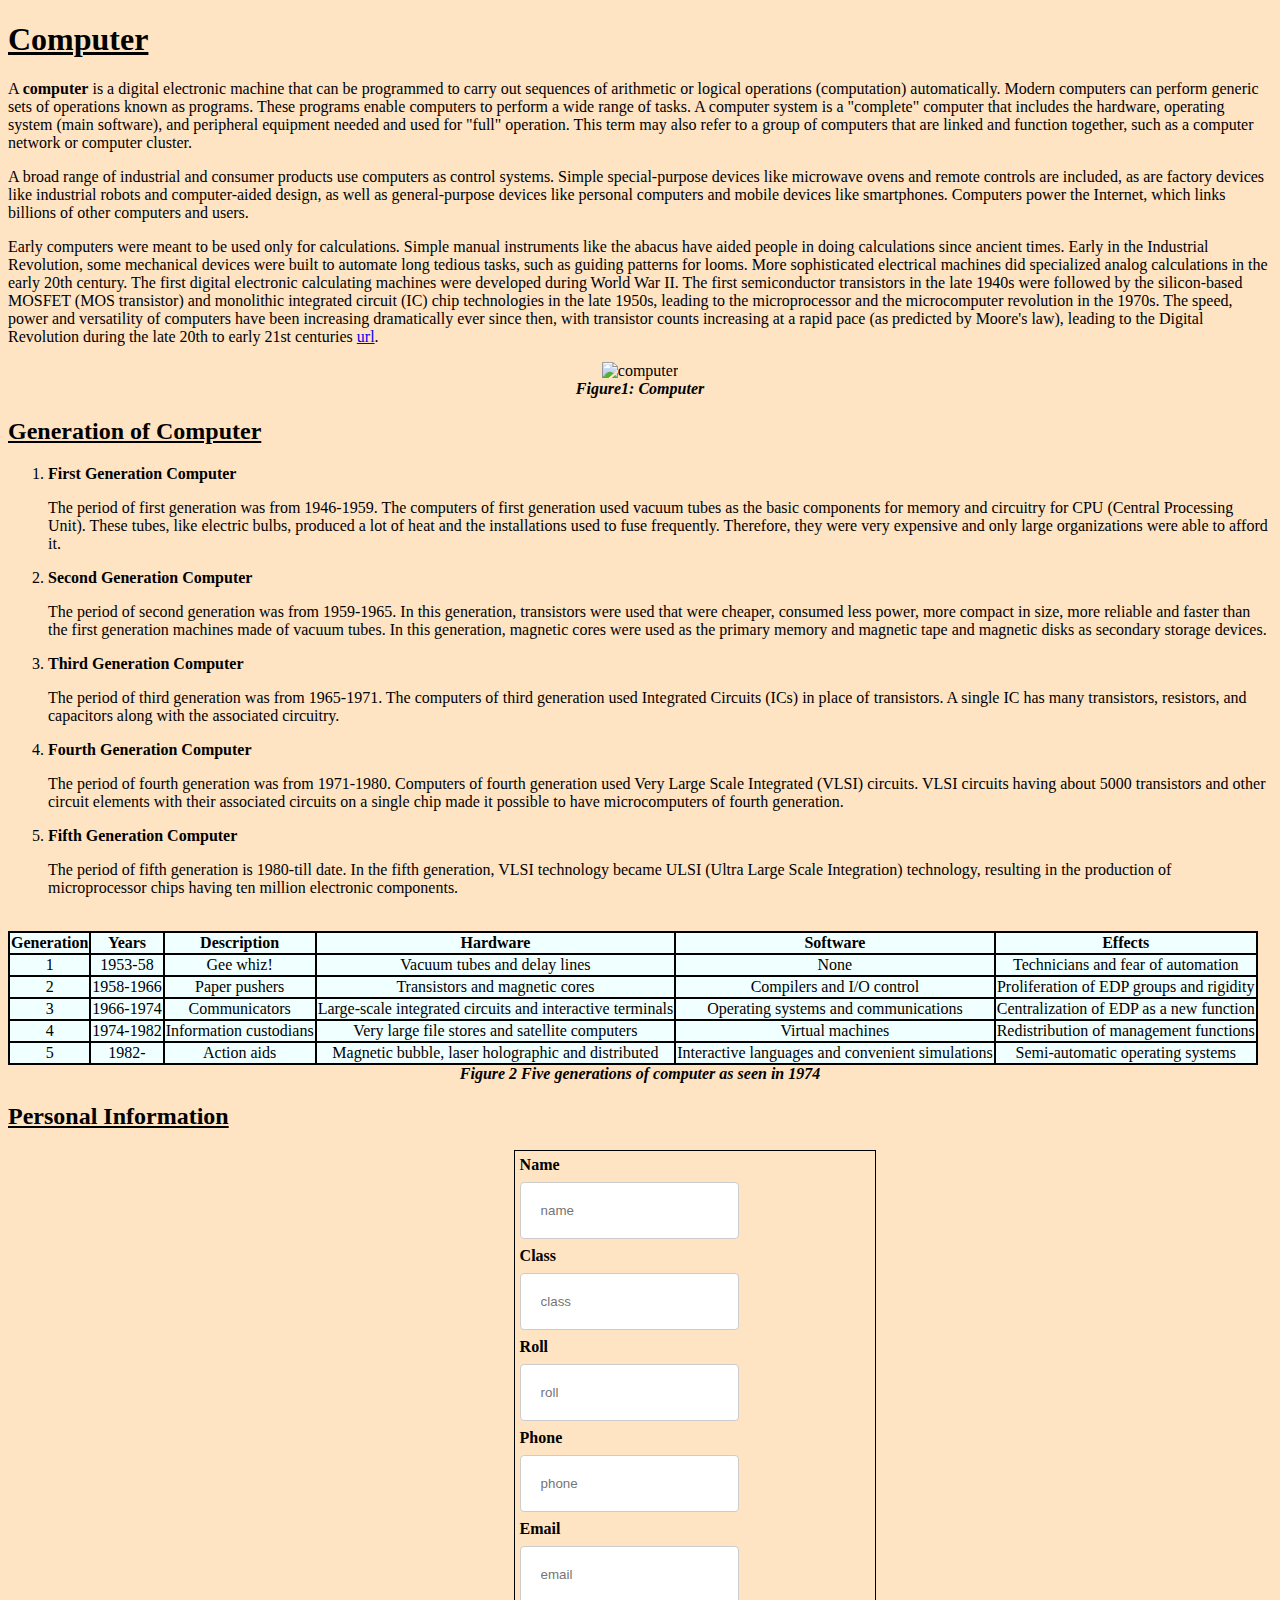
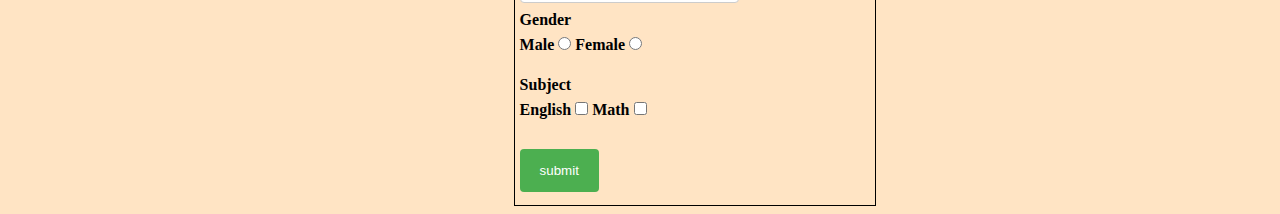
==== index.html @ 4d734068 "first commit" ====
<!DOCTYPE html>
<html lang="en">

<head>
    <meta name="viewport" content="width=device-width, initial-scale=1.0">
    <title>Website</title>
    <style>
        body {background-color: bisque;}
        table,td,th {
            background-color: azure;
            border: 2px solid black;
            border-collapse: collapse;
            padding: 20x;
            text-align: center;}
        form{
        border: 1px solid black;
        max-width: 350px;
        margin-left: 40%;
        padding: 5px; }

        label{
        font-weight: bolder;
        margin-bottom: 10px;
        }

        input{
        padding: 12px 20px;
        margin: 8px 0;
        display: inline-block;
        border: 1px solid #ccc;
        border-radius: 4px;
        box-sizing: border-box;
        padding: 20px;
        }
        input[type=submit] {
            background-color: #4CAF50;
            color: white;
            padding: 14px 20px;
            margin: 8px 0;
            border: none;
            border-radius: 4px;
            cursor: pointer;
            }

            input[type=submit]:hover {
            background-color: #45a049;
            }
    </style>
</head>

<body>
    <h1><u>Computer</u></h1>
    <p>A <b>computer</b> is a digital electronic machine that can be programmed to carry out sequences of arithmetic or logical
        operations (computation) automatically. Modern computers can perform generic sets of operations known as
        programs. These programs enable computers to perform a wide range of tasks. A computer system is a "complete"
        computer that includes the hardware, operating system (main software), and peripheral equipment needed and used
        for "full" operation. This term may also refer to a group of computers that are linked and function together,
        such as a computer network or computer cluster.</p>

     <p>A broad range of industrial and consumer products use computers as control systems. Simple special-purpose
        devices like microwave ovens and remote controls are included, as are factory devices like industrial robots and
        computer-aided design, as well as general-purpose devices like personal computers and mobile devices like
        smartphones. Computers power the Internet, which links billions of other computers and users.</p>

    <p>Early computers were meant to be used only for calculations. Simple manual instruments like the abacus have
        aided people in doing calculations since ancient times. Early in the Industrial Revolution, some mechanical
        devices were built to automate long tedious tasks, such as guiding patterns for looms. More sophisticated
        electrical machines did specialized analog calculations in the early 20th century. The first digital electronic
        calculating machines were developed during World War II. The first semiconductor transistors in the late 1940s
        were followed by the silicon-based MOSFET (MOS transistor) and monolithic integrated circuit (IC) chip
        technologies in the late 1950s, leading to the microprocessor and the microcomputer revolution in the 1970s. The
        speed, power and versatility of computers have been increasing dramatically ever since then, with transistor
        counts increasing at a rapid pace (as predicted by Moore's law), leading to the Digital Revolution during the
        late 20th to early 21st centuries <a href="https://en.wikipedia.org/wiki/Computer">url</a>.
        <center><img src="https://5.imimg.com/data5/EF/ZV/XI/SELLER-76766217/hp-desktop-computer-500x500-500x500.jpg" alt="computer"
         height="350" width="500"><br><em><b>Figure1: Computer</b></em></center></p>
    <h2><u>Generation of Computer</u></h2>
    <ol>
        <li><b>First Generation Computer</b></li>
        <p>The period of first generation was from 1946-1959. The computers of first generation used vacuum tubes as the basic components for memory and circuitry for CPU (Central Processing Unit). These tubes, like electric bulbs, produced a lot of heat and the installations used to fuse frequently. Therefore, they were very expensive and only large organizations were able to afford it.</p>
        <li><b>Second Generation Computer</b></li>
        <p>The period of second generation was from 1959-1965. In this generation, transistors were used that were cheaper, consumed less power, more compact in size, more reliable and faster than the first generation machines made of vacuum tubes. In this generation, magnetic cores were used as the primary memory and magnetic tape and magnetic disks as secondary storage devices.</p>
        <li><b>Third Generation Computer</b></li>
        <p>The period of third generation was from 1965-1971. The computers of third generation used Integrated Circuits (ICs) in place of transistors. A single IC has many transistors, resistors, and capacitors along with the associated circuitry.</p>
        <li><b>Fourth Generation Computer</b></li>
        <p>The period of fourth generation was from 1971-1980. Computers of fourth generation used Very Large Scale Integrated (VLSI) circuits. VLSI circuits having about 5000 transistors and other circuit elements with their associated circuits on a single chip made it possible to have microcomputers of fourth generation.</p>
        <li><b>Fifth Generation Computer</b></li>
        <p>The period of fifth generation is 1980-till date. In the fifth generation, VLSI technology became ULSI (Ultra Large Scale Integration) technology, resulting in the production of microprocessor chips having ten million electronic components.</p>
    </ol><br>

    <table>
        <tr>
            <th>Generation</th>
            <th>Years</th>
            <th>Description</th>
            <th>Hardware</th>
            <th>Software</th>
            <th>Effects</th>
        </tr>
        <tr>
            <td>1</td>
            <td>1953-58</td>
            <td>Gee whiz!</td>
            <td>Vacuum tubes and delay lines</td>
            <td>None</td>
            <td>Technicians and fear of automation</td>
        </tr>
        <tr>
            <td>2</td>
            <td>1958-1966</td>
            <td>Paper pushers</td>
            <td>Transistors and magnetic cores</td>
            <td>Compilers and I/O control</td>
            <td>Proliferation of EDP groups and rigidity</td>
        </tr>
        <tr>
            <td>3</td>
            <td>1966-1974</td>
            <td>Communicators</td>
            <td>Large-scale integrated circuits and interactive terminals</td>
            <td>Operating systems and communications</td>
            <td>Centralization of EDP as a new function</td>
        </tr>
        <tr>
            <td>4</td>
            <td>1974-1982</td>
            <td>Information custodians</td>
            <td>Very large file stores and satellite computers</td>
            <td>Virtual machines</td>
            <td>Redistribution of management functions</td>
        </tr>
        <tr>
            <td>5</td>
            <td>1982-</td>
            <td>Action aids</td>
            <td>Magnetic bubble, laser holographic and distributed</td>
            <td>Interactive languages and convenient simulations</td>
            <td>Semi-automatic operating systems</td>
        </tr>
        
    </table>
    <center><em><b>Figure 2 Five generations of computer as seen in 1974</b></em></center>
    <h2><u>Personal Information</u></h1>

<form action="index.html" method="Post/Get">
        <label for="fname">Name</label><br>
        <input type="text" placeholder="name" id="fname" ><br>
        <label for="class">Class</label><br>
        <input type="text" placeholder="class" id="class" ><br>
        <label for="roll">Roll</label><br>
        <input type="text" placeholder="roll" id="roll" ><br>
        <label for="phone">Phone</label><br>
        <input type="number" placeholder="phone" id="phone" ><br>
        <label for="email">Email</label><br>
        <input type="email" placeholder="email" id="email" ><br>
        <label for="gender">Gender</label><br>
        <label for="male">Male</label>
        <input type="radio" name="gender" value="male">
        <label for="female">Female</label>
        <input type="radio" id="female" value="female"><br><br>
        <label for="subject">Subject</label><br>
        <label for="english">English</label>
        <input type="checkbox" value="english" id="english">
        <label for="math">Math</label>
        <input type="checkbox" value="math" id="subject"><br><br>
        <input type="submit" value="submit">
</form>


</body>

</html>
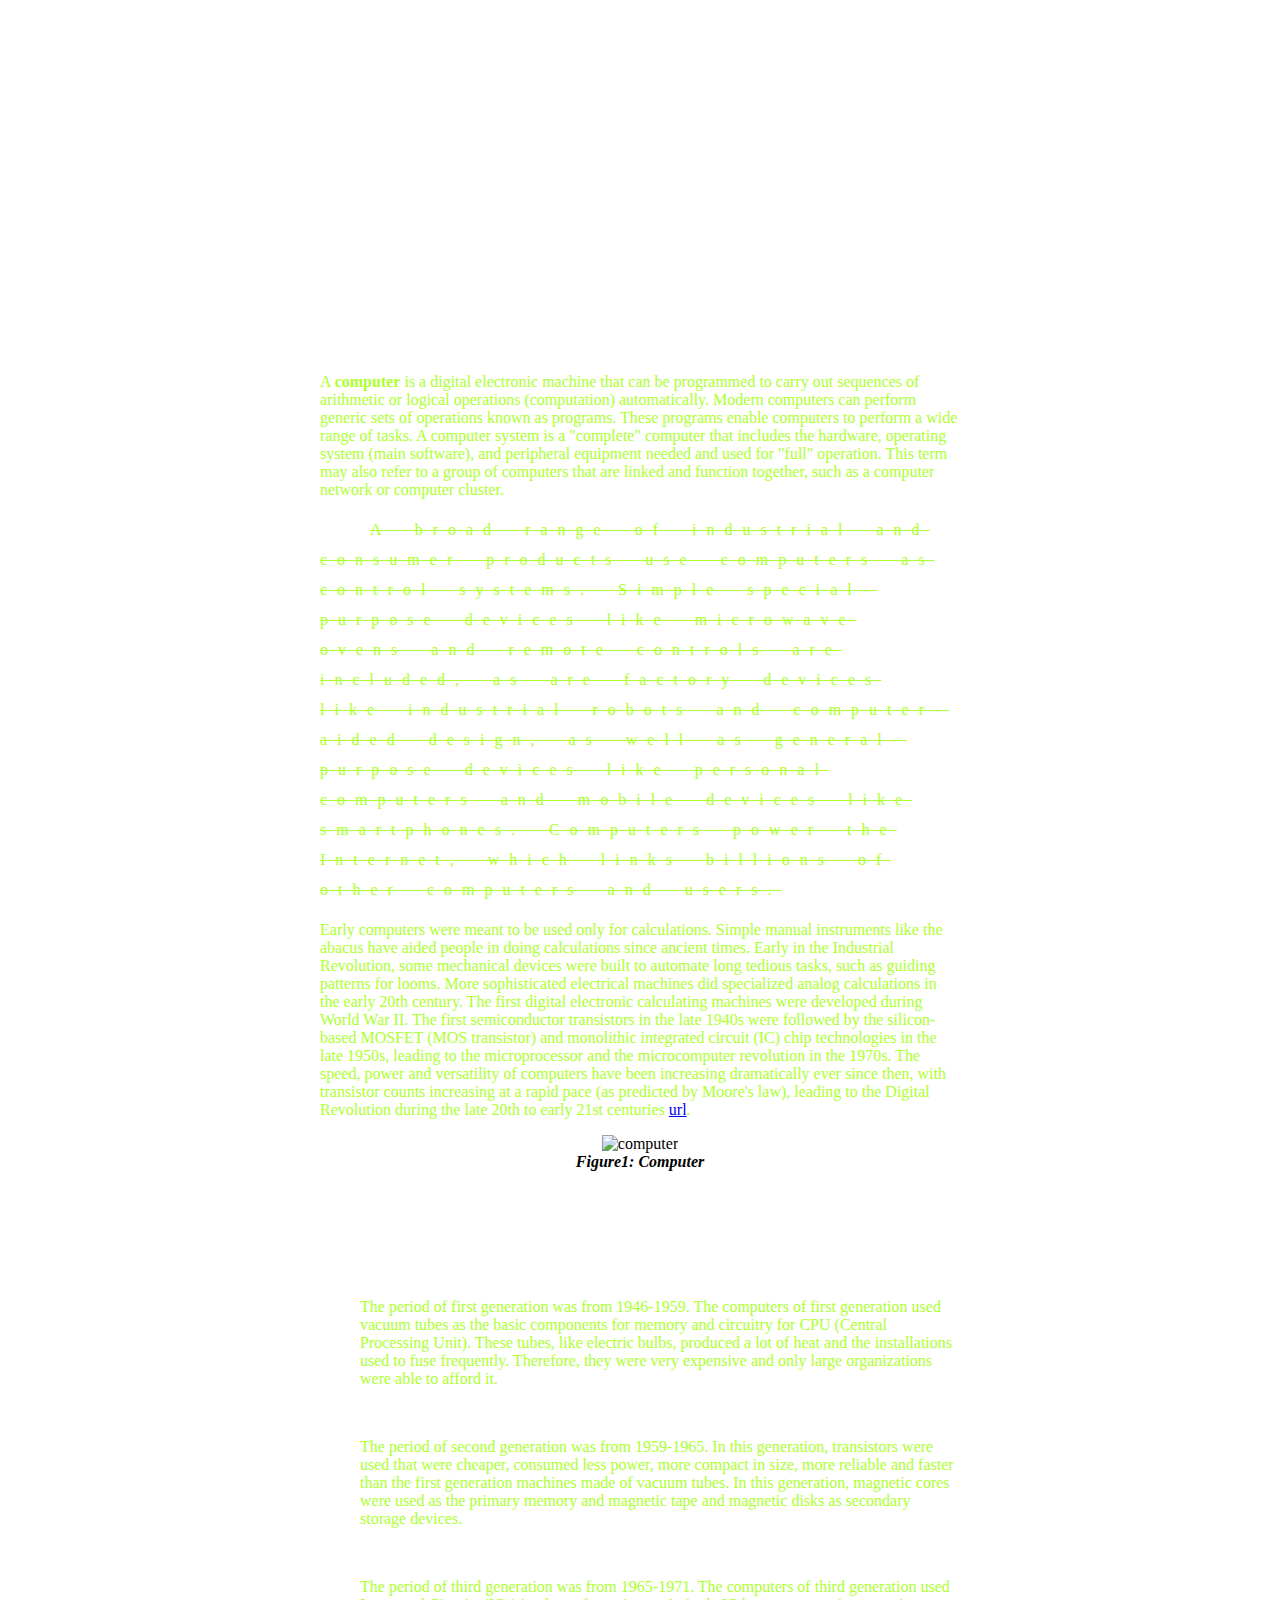
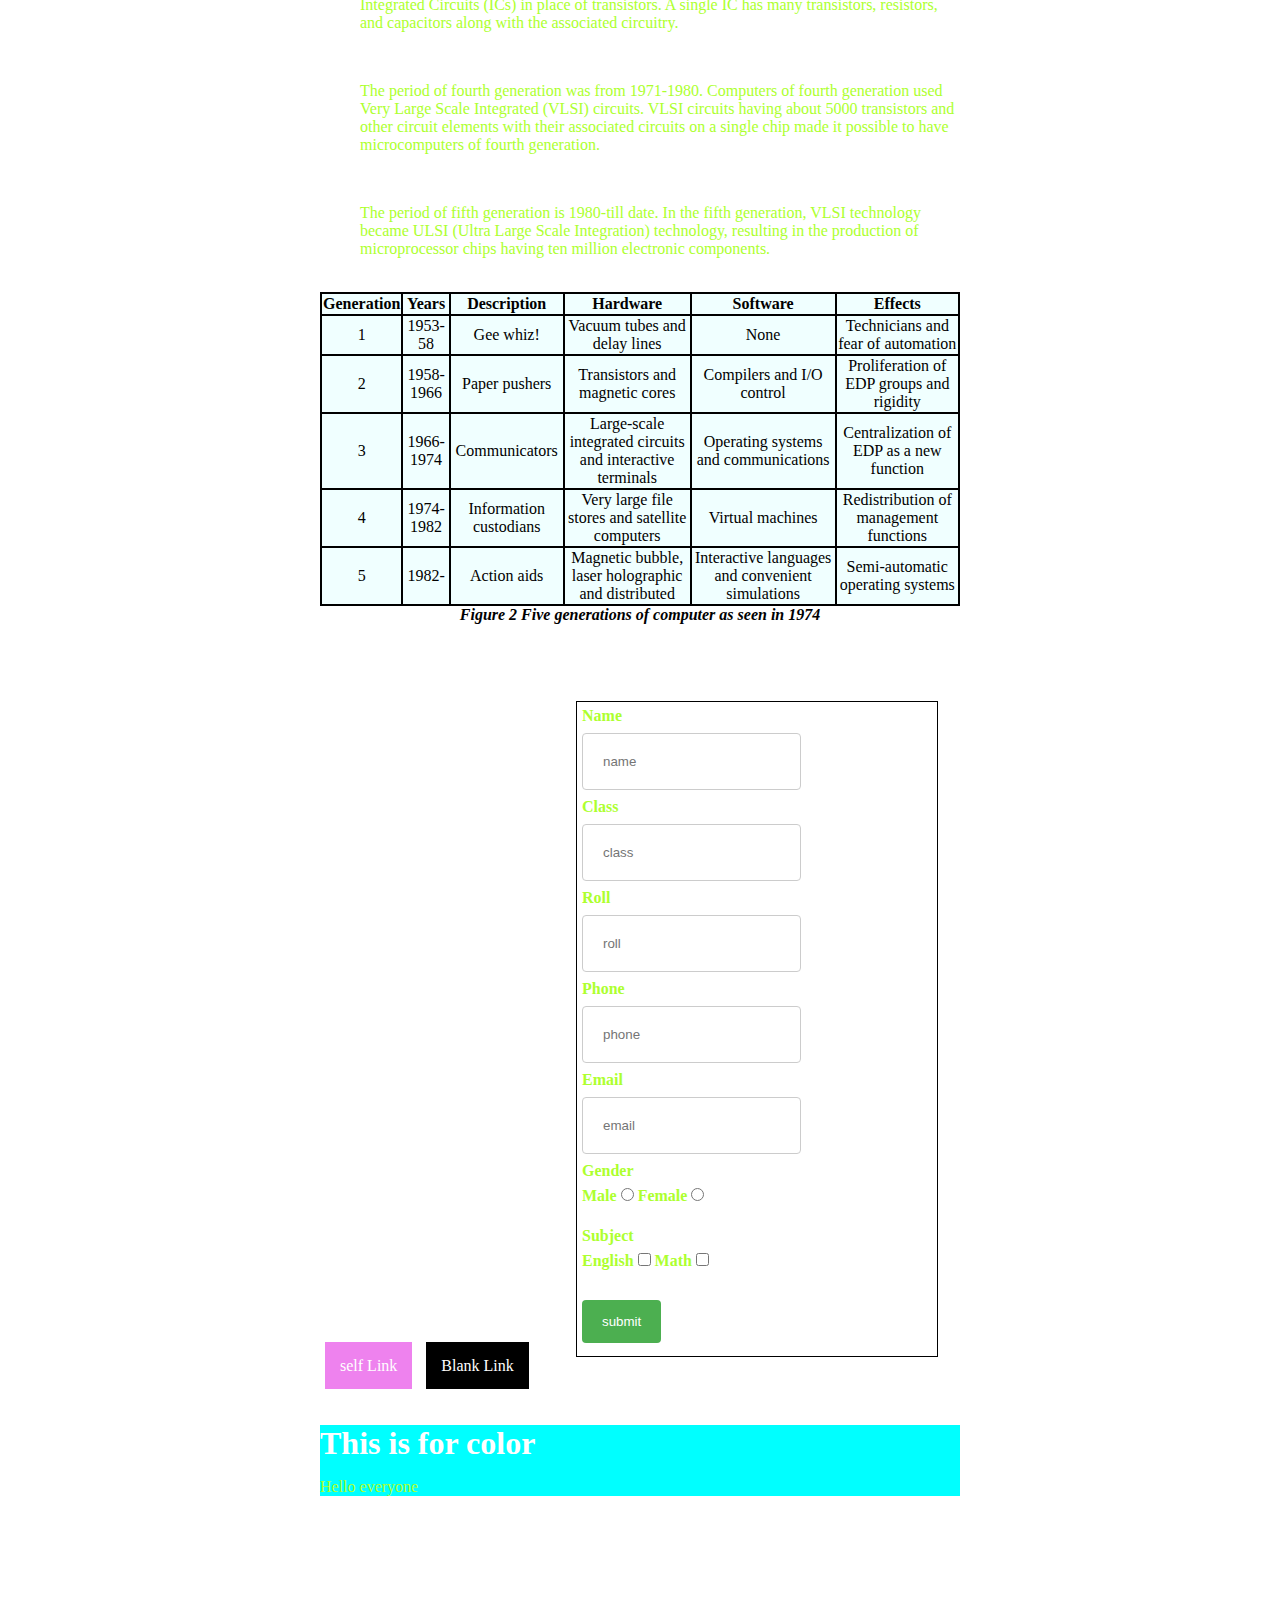
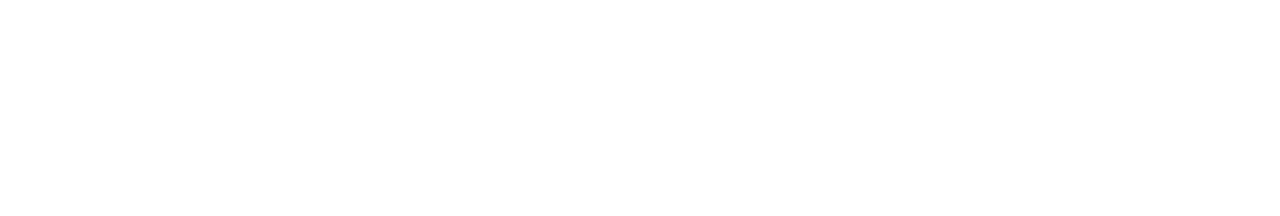
==== commit aa4337b7: "fourth commit" ====
--- a/index.html
+++ b/index.html
@@ -5,7 +5,16 @@
     <meta name="viewport" content="width=device-width, initial-scale=1.0">
     <title>Website</title>
     <style>
-        body {background-color: bisque;}
+       body{background-image: url("https://play-lh.googleusercontent.com/9eLtrr71OlwVix0Nl7NLBFNqp28atYc1b8FGJeI2cxUzX1ASOS4pv4PoTOlPNO4SQcs=w480-h960-rw");
+        max-width: auto;
+        background-attachment: fixed;
+        text-decoration-color: greenyellow;
+        background-size: auto;
+        margin-right: 25%;
+        margin-top: 25%;
+        margin-bottom: 25%;
+        margin-left: 25%;
+    }
         table,td,th {
             background-color: azure;
             border: 2px solid black;
@@ -13,6 +22,7 @@
             padding: 20x;
             text-align: center;}
         form{
+        color:greenyellow;
         border: 1px solid black;
         max-width: 350px;
         margin-left: 40%;
@@ -45,19 +55,21 @@
             input[type=submit]:hover {
             background-color: #45a049;
             }
+            h1,h2,ol{color:white;}
     </style>
+    <link rel="stylesheet" href="style.css">
 </head>
 
 <body>
     <h1><u>Computer</u></h1>
-    <p>A <b>computer</b> is a digital electronic machine that can be programmed to carry out sequences of arithmetic or logical
+    <p class="red">A <b>computer</b> is a digital electronic machine that can be programmed to carry out sequences of arithmetic or logical
         operations (computation) automatically. Modern computers can perform generic sets of operations known as
         programs. These programs enable computers to perform a wide range of tasks. A computer system is a "complete"
         computer that includes the hardware, operating system (main software), and peripheral equipment needed and used
         for "full" operation. This term may also refer to a group of computers that are linked and function together,
         such as a computer network or computer cluster.</p>
 
-     <p>A broad range of industrial and consumer products use computers as control systems. Simple special-purpose
+     <p id="para1">A broad range of industrial and consumer products use computers as control systems. Simple special-purpose
         devices like microwave ovens and remote controls are included, as are factory devices like industrial robots and
         computer-aided design, as well as general-purpose devices like personal computers and mobile devices like
         smartphones. Computers power the Internet, which links billions of other computers and users.</p>
@@ -165,8 +177,15 @@
         <input type="checkbox" value="math" id="subject"><br><br>
         <input type="submit" value="submit">
 </form>
+<a href="https://schoolworkspro.com/modules/st4056cem-introduction-to-web-development-and-database-systems/introduction-to-css-1" target="_self">self Link</a>
+<a href="https://github.com/Aashish45678/Class-1" target="_blank">Blank Link</a>
+<br>
 
-
+<!--For comment-->
+<div class="main-div">
+    <h1>This is for color</h1>
+    <p>Hello everyone</p>
+</div>
 </body>
 
 </html>
--- a/style.css
+++ b/style.css
@@ -0,0 +1,39 @@
+a[target] {
+    background-color:violet;
+    color: white;
+    padding:15px;
+    text-decoration: none;
+    margin: 5px;
+}
+a[target="_blank"]{
+    background-color: black;
+    color: white;
+    padding:15px;
+    text-decoration: none;
+    margin: 5px;
+}
+
+
+p{
+    color: greenyellow;
+}
+.main-div {
+    background-color: aqua;
+}
+h1 {
+    margin: 50px 0 0 0;
+}    
+h2{
+    margin:0 0 50px 0;
+}
+#para1
+{
+color:greenyellow;
+text-align: left;
+text-decoration:line-through;
+text-transform:initial;
+line-height: 30px;
+text-indent: 50px;
+letter-spacing: 10px;
+word-spacing: 10px;
+}
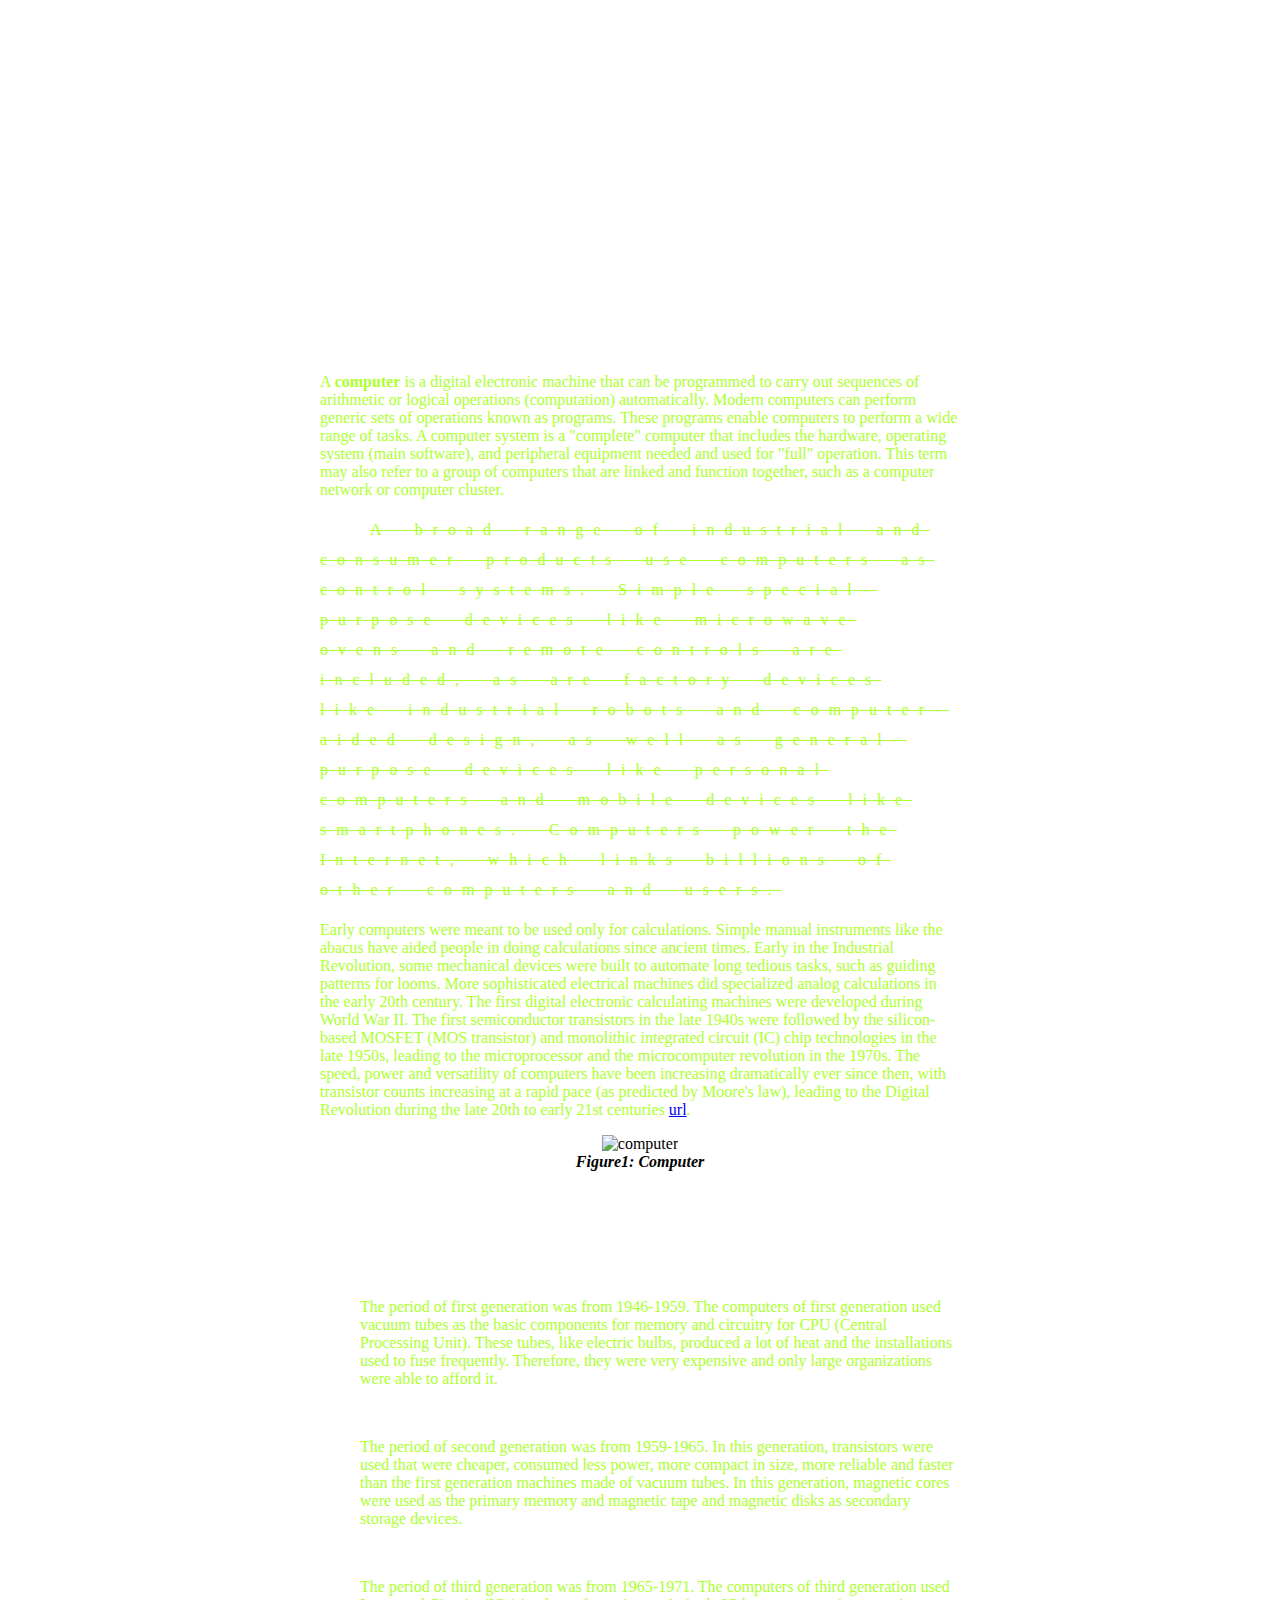
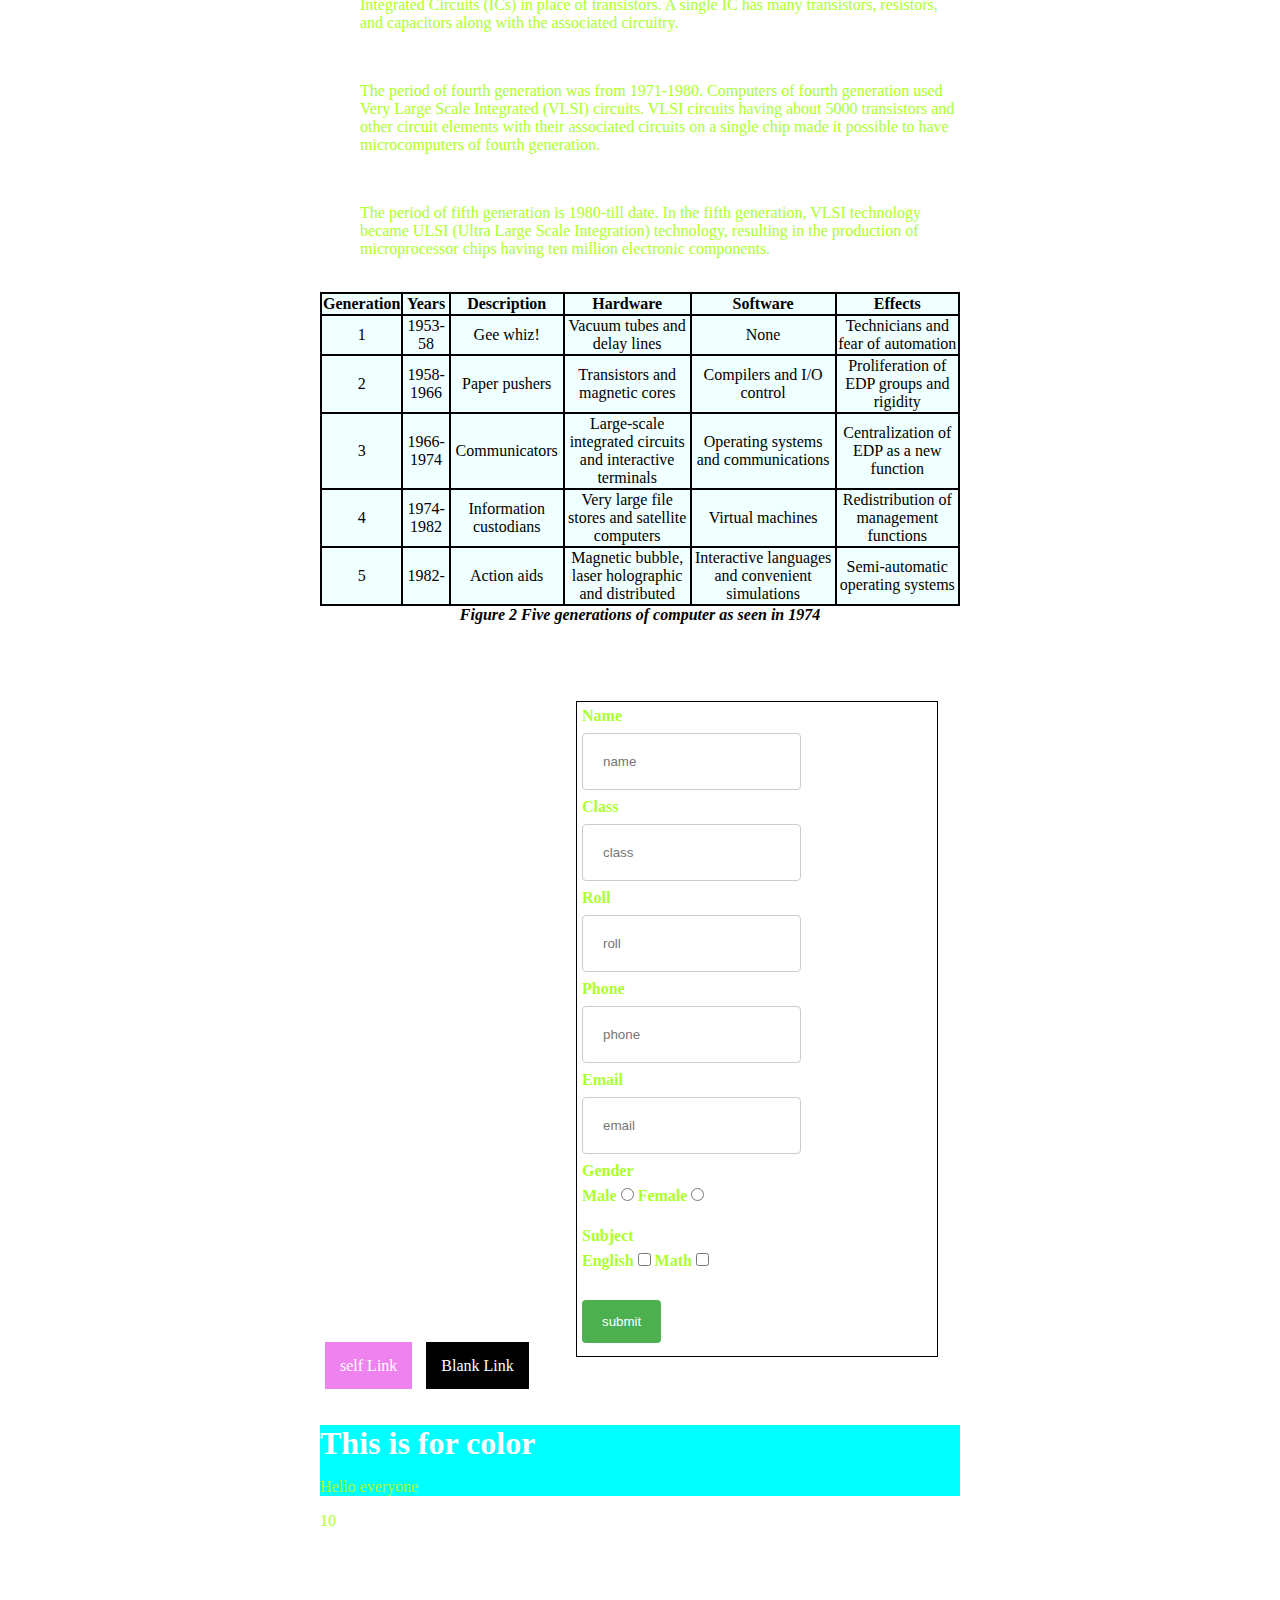
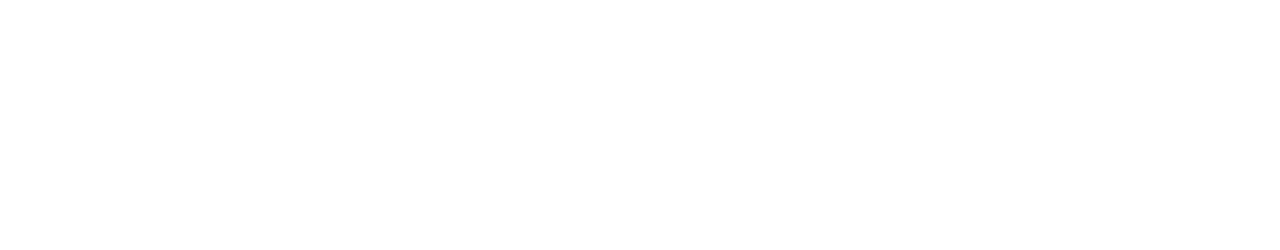
==== commit 7f714d6f: "Fourth commit" ====
--- a/index.html
+++ b/index.html
@@ -186,6 +186,16 @@
     <h1>This is for color</h1>
     <p>Hello everyone</p>
 </div>
+
+<p id='var-demo'></p>
+<script>
+    var i=5;
+    for (var i=0; i<10; i++)
+    {
+
+    }
+    document.getElementById("var-demo").innerHTML= i;
+</script>
 </body>
 
 </html>
